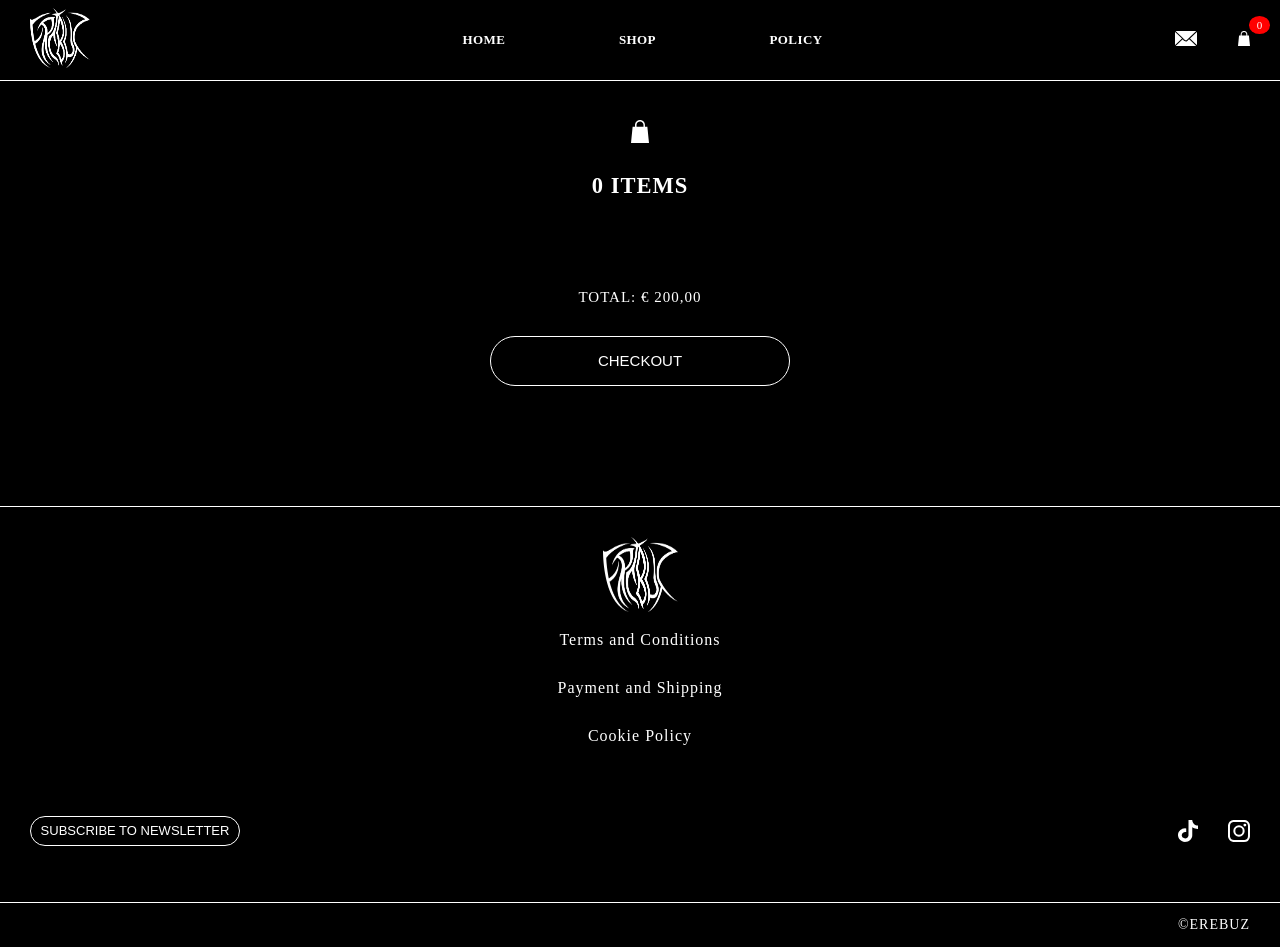
==== bag.html @ 2761f497 "Add files via upload" ====
<!DOCTYPE html>
<html>
    <head>
        <title>Bag | GYMBRAND</title>
        <link rel="stylesheet" href="styles/header.css">
        <link rel="stylesheet" href="styles/bag.css">
        <link rel="icon" href="icons/logoclean.svg">
    </head>
    <body>
        <div class="header">
            <div class="left-section">
                <a href="index.html"><img class="logo-icon js-logo" src="icons/logo.png" ></a>   
            </div>
            <div class="middle-section">
                <p class="header-text js-header-filter-type">
                    HOME
                </p>
                <p class="header-text js-header-filter-type">
                    SHOP
                </p>               
                <a href="policy.html">
                    <p class="header-text js-policy">
                        POLICY
                    </p> 
                </a>                                          
            </div>
            <div class="right-section">
                <a href="newsletter.html"><img class="icon" src="icons/newslettericon.svg"></a>
                <a href="bag.html" >
                    <div class="bag-div" >
                        <img class="icon icon-bag" src="icons/bagicon.svg">
                        <span class="quantity">0</span>
                    </div>
                </a>
            </div>
        </div> 
        <div class="center ">
            <div>
                <img class="big-bag-logo" src="icons/bagicon.svg">
                <p class="items-text js-bag-quantity">
                    0 ITEMS
                </p>                
            </div>
            <div class="products js-bag-items">
                
            </div>
            <p class="total-text js-bag-total">
                TOTAL: &#x20AC; 200,00
            </p>
            <button class="checkout-button">
                CHECKOUT
            </button>     
        </div>
        <div class="bottom">            
            <div>
                <a href="index.html"><img class="logo-icon2 js-logo" src="icons/logo.png"></a>
            </div>
            <div class="policy">
                <a href="policy.html">
                    <p class="policytext">
                        Terms and Conditions 
                    </p>
                </a>
                <p class="policytext">
                    Payment and Shipping 
                </p>
                <p class="policytext">
                    Cookie Policy
                </p>
                
            </div>  
            <div class="contact">
                <a href="newsletter.html">
                    <button class="newsletter-button">
                        SUBSCRIBE TO NEWSLETTER                        
                    </button>
                </a> 
                <div>
                    <a href="https://www.instagram.com/erebuzlegacy/" target="_blank" ><img class="iglogo" src="icons/iglogo.svg"></a>
                    <a href="https://www.instagram.com/erebuzlegacy/" target="_blank" ><img class="iglogo" src="icons/tiktokicon.svg"></a>
                </div>     
            </div>          
        </div>        
        <div class="cards" >            
            <p class="ctext">
                ©EREBUZ
            </p>
        </div> 
        <script src="data/header.js"> </script>
        <script type="module" src="scripts/bag.js"></script>
    </body>
</html>
---- styles/header.css ----
p{
    font-family: serif; 
    letter-spacing: 1px;
}

a{
    text-decoration: none; 
}

.header{
    height: 80px;
    display: flex;
    flex-direction: row;
    justify-content: space-between;
    background-color: rgba( 0,0,0, 0.91);
    position: fixed; 
    top: 0;
    left: 0;
    right: 0;
    border-bottom: 1px solid white;
    z-index: 1;
}

.logo-icon{
    margin: auto;
    height: 60px;
    width: 60px;
    cursor: pointer;
}    

.logo-icon2{
    height: 75px;
    width: 75px;
    cursor: pointer;   
}

.logo-icon3{
    height: 180px;
    width: 180px;
    cursor: pointer;  
    margin: auto; 
    display: inline-block;
    margin-top: 150px;
    margin-bottom: 120px;
    padding-left: 9px;
}

.middle-section{
    display: flex;
    align-items: center;
    flex-direction: row;
    justify-content: space-between;
    flex: 1;
    margin-left: 10px;
    margin-right: 10px;
    display: flex;
    align-items: center;
    min-width: 300px;
    max-width: 360px;
}

.header-text{
    font-size: 13px;
    color: white;
    cursor: pointer;
    letter-spacing: 0.4px;
    font-weight: bold;
}

.left-section{
    display: flex;
    align-items: center;
    flex-direction: row;
    justify-content: space-between;
    flex: 1;
    margin-left: 30px;
    margin-right: 0px;   
    max-width: 340px;
    min-width: 220px;
} 

.icon{
    height: 15px;
    cursor: pointer;
}

.right-section{
    margin-left: 260px; 
    margin-right: 30px;
    width: 75px;
    min-width: 60px;
    display: flex;
    align-items: center;
    flex-direction: row;
    justify-content: space-between;
    vertical-align: middle;
}

.bottom{
    padding-top: 30px;
    border-top: 1px solid white;
    width: 100%;
    margin-bottom: 45px;
    display: flex;
    flex-direction: column; 
    align-items: center; 
    background-color: black;
}

.contact{
    display: flex;
    flex-direction: row;
    justify-content: space-between;
    width: 100%;
    margin-top: 45px;
    align-items: center;
    vertical-align: middle;
}

.newsletter-button{
    vertical-align: middle;
    display: inline-block;
    border: 1px solid white;
    width: 210px;
    height: 30px;
    border-radius: 30px;
    background-color: black;
    color: white;
    margin: auto; 
    font-size: 13px;
    display: block;
    margin-left: 30px;
    margin-right: 0px; 
    cursor: pointer; 
}

.newsletter-button:hover{
    text-shadow: 0px -0.5px #ffffff;
    border: 3px solid white;    
}

.policy{
    width: 100%;
    display: flex;
    flex-direction: column;
    align-items: center;
    vertical-align: middle;
    text-align: center; 
}

.policytext{
    margin: 15px;
    color: white;
    cursor: pointer;
    display: inline-block;    
}

.iglogo{
    display: inline-block;
    float: right;
    margin: 15px;
    margin-right: 30px;
    margin-left: 0px;
    height: 22.5px;
    cursor: pointer;    
}

.cards{
    vertical-align: middle;
    border-top: 1px solid white;
}

.card-logo{
    margin: 6px;
    margin-top: 10px;
    height: 30px;
}


.logo-icon:hover, .logo-icon2:hover, .header-text:hover,.icon:hover, .iglogo:hover, .logo-icon3:hover{
    opacity: 0.75;
}

.bag-div:hover{
    .icon-bag{
        opacity: 0.75;
    }
}

.policytext:hover{
    opacity: 0.75;    
}

.ctext{
    float: right;
    margin-right : 30px;
    color: white;
    font-size: 14px;
    display: inline-block; 
}

.title{
    color: white;
    display: block; 
    margin: auto;
    text-align: center;
    font-size: 22.5px;
    font-weight: bolder;
}

.arrow2{
    height: 15px;
    margin: auto;
    margin-left: 9px;
    margin-right: 9px;
}

.bag-div{
    position: relative;
    text-align: right;
    cursor: pointer;
}

span{
    font-size: 11px;
    background-color: red;
    border-radius: 50%;
    display: flex;
    justify-content: center;
    align-items: center;
    color: white;
    position: absolute;
    top: -15px;
    left: 90%;
    padding: 3px 8px;
}

@media only screen and (max-width:980px) {
    span{
        display: none;
    }

    .middle-section{
        display: none;
    }
    
    .header{
        height: 160px;
        border-bottom: 3px solid white;
    }

    .icon{
        height: 36px;
    }

    .iglogo{
        height: 60px;
    }

    .logo-icon{
        margin-left: 6px;
        height: 130px;
        width: 130px;
    }

    .logo-icon2{
        height: 145px;
        width: 145px;
    }

    .right-section{
        margin-left: 215px; 
        margin-right: 60px;        
        width: 170px;      
            
    }

    .policytext{
        margin: 30px;
        font-size: 30px;
    }

    .card-logo{        
        height: 60px;
    }

    .ctext{
        font-size: 22.5px;
    }

    .cards{
        border-top: 3px solid white;
    }

    .newsletter-button{
        border: 3px solid white;
        width: 300px;
        height: 60px;
        font-size: 18px;
        display: block;
        margin-left: 6px;
        margin-right: 0px; 
        cursor: pointer; 
    }
    
    .arrow2{
        display: none;
    }

    .bottom{
        padding-top: 30px;
        border-top: 3px solid white;       
    }

    .logo-icon3{
        padding-left: 27px;
    }
    
    
}
---- styles/bag.css ----
body{
    background-color: black;
    margin-top: 120px;
    margin-bottom: 0;
    margin-left: 0;
    margin-right: 0;
}

.big-bag-logo{
    height: 22.5px;
    display: block;
    margin-left: auto;
    margin-right: auto;
}

.delete-button{
    background-color: black;
    color: white;
    margin: 6px; 
    font-size: 12px;
    display: block;
    margin-left: auto;
    margin-right: auto; 
    cursor: pointer;
    width: 90px;
    height: 30px;
    border-radius: 30px;
}

.checkout-button{
    border: 1px solid white;
    width: 300px;
    height: 50px;
    border-radius: 50px;
    background-color: black;
    color: white;
    margin: 30px; 
    font-size: 15px;
    display: block;
    margin-left: auto;
    margin-right: auto; 
    cursor: pointer;       
}

.checkout-button:hover{
    text-shadow: 0px -0.5px #ffffff;
    border: 3px solid white;
}

.delete-button:hover{
    border: 1px solid white;
    opacity: 0.75;
}

.items-text{
    background-color: black;
    color: white;
    text-align: center;
    margin: 30px; 
    font-size: 22.5px;  
    font-weight: bold;   
}

.total-text{
    padding-top: 60px;
    background-color: black;
    color: white;
    text-align: center;
    margin: 0px; 
    font-size: 15px;     
}

.product-name,
.product-price{
    font-size: 12px;
    background-color: black;
    color: white;
    text-align: start;
    margin: 3px; 
    margin-left: 0px; 
}

.product-price{
    font-weight: bold;
    font-size: 15px;
}

.product-image{
    display: block;
    margin-left: auto;
    margin-right: auto;
    width: 100%;
    margin-bottom: 10px;
}

.product-preview{    
    background-color: black;
    width: 300px;
    display: inline-block;
    vertical-align: top;
    margin: 15px; 
}

.product-size, .product-quantity{
    font-weight: bold;
    font-size: 12px;
    margin: 3px;
    background-color: black;
    color: white;
    text-align: center;
}

.products{
    display: flex;
    align-self: center;
    grid-template-columns: 1fr;
    align-items: center;
    flex-direction: column;
    justify-content: space-between;   
    }

.center{
    margin: auto;
    margin-top: 60px;
    align-self: center;
    align-items: center;
    justify-content: space-between;    
    margin-bottom: 60px;
    padding-bottom: 30px;
}

@media only screen and (max-width:980px) {

    .product-preview{
        max-width: 750px;
        width: 750px;
        margin-bottom: 90px; 
    }

    .product-name,.product-price{
        font-size: 45px;
        margin: 30px; 
        margin-left: 0px;
    }

    .product-price{
        margin-bottom: 0px;
    }
    
    .center{
        margin-top: 240px;
    }

    .checkout-button{
        font-weight: bold;     
        font-size: 30px;       
        border: 2px solid white;
        width: 750px;
        height: 90px;
        border-radius: 90px; 
    }

    .delete-button{
        margin: 30px; 
        font-size: 30px;        
        width: 210px;
        height: 60px;
        border-radius: 60px; 
        margin-left: auto;
        margin-right: auto; 
    }
    

    .product-size, .product-quantity{
        font-size: 30px;
        margin: 15px;
    }

    .items-text{
        margin: 60px; 
        font-size: 45px; 
        font-weight: bolder;          
    }

    .total-text{
        margin: 60px; 
        margin-top: 0px;
        font-size: 45px;
        font-weight: bolder;
    }

    .big-bag-logo{
        height: 60px;
    }    

}
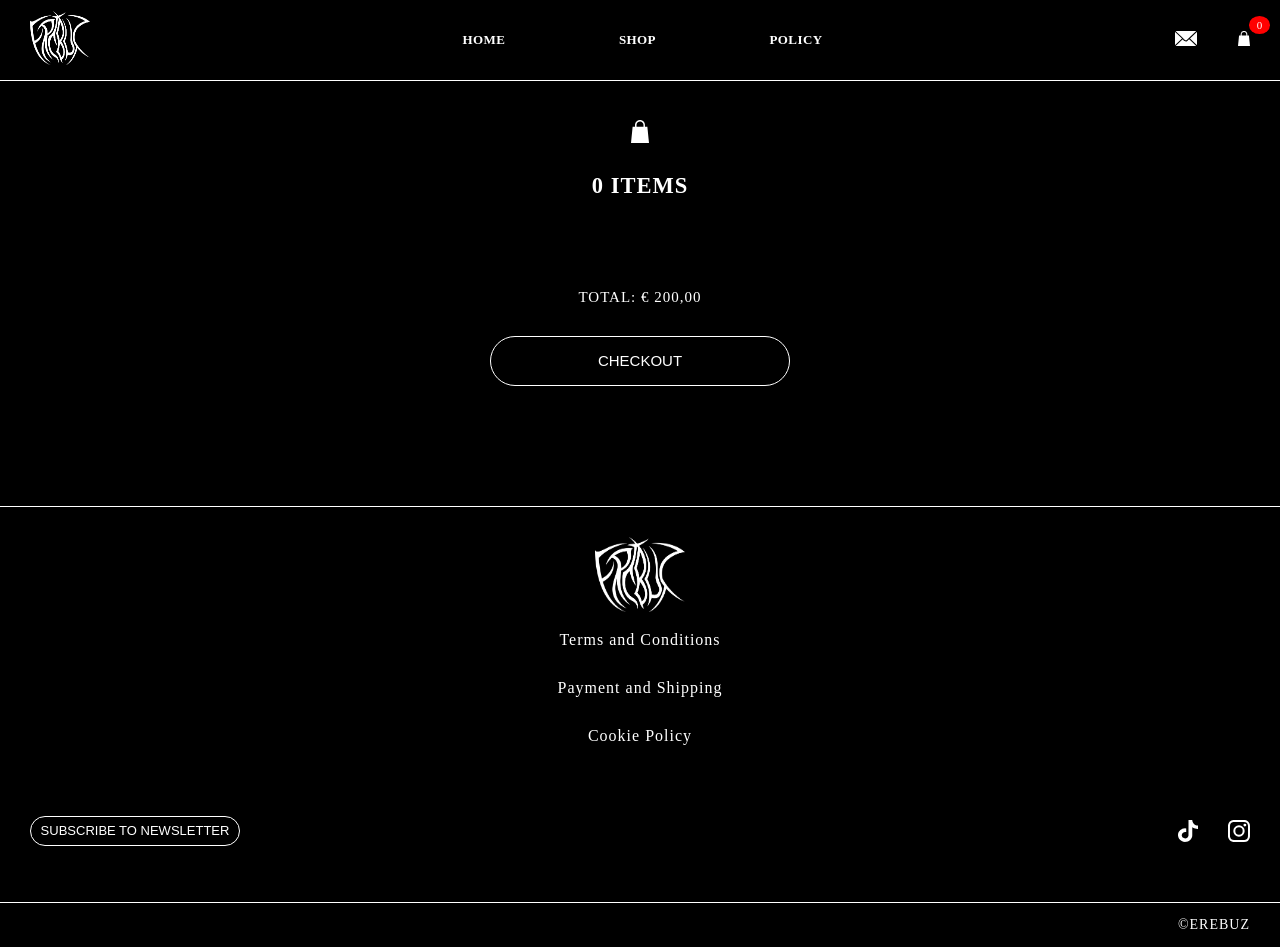
==== commit 2c5af9e0: "Add files via upload" ====
--- a/bag.html
+++ b/bag.html
@@ -1,10 +1,10 @@
 <!DOCTYPE html>
 <html>
     <head>
-        <title>Bag | GYMBRAND</title>
+        <title>Bag | EREBUZ</title>
         <link rel="stylesheet" href="styles/header.css">
         <link rel="stylesheet" href="styles/bag.css">
-        <link rel="icon" href="icons/logoclean.svg">
+        <link rel="icon" href="icons/logo.png">
     </head>
     <body>
         <div class="header">
--- a/styles/header.css
+++ b/styles/header.css
@@ -23,26 +23,26 @@
 
 .logo-icon{
     margin: auto;
-    height: 60px;
+    height: 54px;
     width: 60px;
     cursor: pointer;
 }    
 
 .logo-icon2{
     height: 75px;
-    width: 75px;
+    width: 90px;
     cursor: pointer;   
 }
 
 .logo-icon3{
     height: 180px;
-    width: 180px;
+    width: 210px;
     cursor: pointer;  
     margin: auto; 
     display: inline-block;
     margin-top: 150px;
     margin-bottom: 120px;
-    padding-left: 9px;
+    padding-left: 12px;
 }
 
 .middle-section{
@@ -258,14 +258,20 @@
     }
 
     .logo-icon{
-        margin-left: 6px;
-        height: 130px;
-        width: 130px;
+        margin-left: 9px;
+        height: 105px;
+        width: 120px;
     }
 
     .logo-icon2{
         height: 145px;
-        width: 145px;
+        width: 175px;
+        margin: 30px;
+    }
+
+    .logo-icon3{
+        margin-top: 0px;
+        margin-bottom: 60px;
     }
 
     .right-section{
@@ -298,7 +304,7 @@
         height: 60px;
         font-size: 18px;
         display: block;
-        margin-left: 6px;
+        margin-left: 30px;
         margin-right: 0px; 
         cursor: pointer; 
     }
--- a/styles/bag.css
+++ b/styles/bag.css
@@ -87,18 +87,23 @@
 
 .product-image{
     display: block;
-    margin-left: auto;
-    margin-right: auto;
-    width: 100%;
-    margin-bottom: 10px;
-}
-
-.product-preview{    
-    background-color: black;
-    width: 300px;
-    display: inline-block;
+    width: 180px;
+    margin-bottom: 0px;
+}
+
+.product-preview{  
+    border: 1px solid white; 
+    border-radius: 30px;
+    display: flex; 
+    background-color: black;
     vertical-align: top;
-    margin: 15px; 
+    margin: 15px;
+    margin-left: -4.5vh;
+    padding-right: 4.5vh;
+    padding-top: 30px;
+    padding-bottom: 30px;
+    width: 660px; 
+    justify-content: space-around;
 }
 
 .product-size, .product-quantity{
@@ -132,19 +137,33 @@
 @media only screen and (max-width:980px) {
 
     .product-preview{
-        max-width: 750px;
-        width: 750px;
+        background-color: black;
+        width: 300px;
+        display: inline-block;
+        vertical-align: top;
+        margin: 15px; 
+    } 
+
+    .product-preview{
+        border: none;
+        margin: 0px;
+        max-width: 690px;
+        width: 690px;
         margin-bottom: 90px; 
+        padding: 0px;
     }
 
     .product-name,.product-price{
-        font-size: 45px;
-        margin: 30px; 
+        font-size: 30px;
+        margin: 15px; 
         margin-left: 0px;
     }
 
     .product-price{
         margin-bottom: 0px;
+    }
+    .product-image{
+        width: 100%;
     }
     
     .center{
@@ -153,11 +172,11 @@
 
     .checkout-button{
         font-weight: bold;     
-        font-size: 30px;       
+        font-size: 36px;       
         border: 2px solid white;
         width: 750px;
-        height: 90px;
-        border-radius: 90px; 
+        height: 120px;
+        border-radius: 120px; 
     }
 
     .delete-button{
@@ -178,6 +197,7 @@
 
     .items-text{
         margin: 60px; 
+        margin-bottom: 120px;
         font-size: 45px; 
         font-weight: bolder;          
     }
